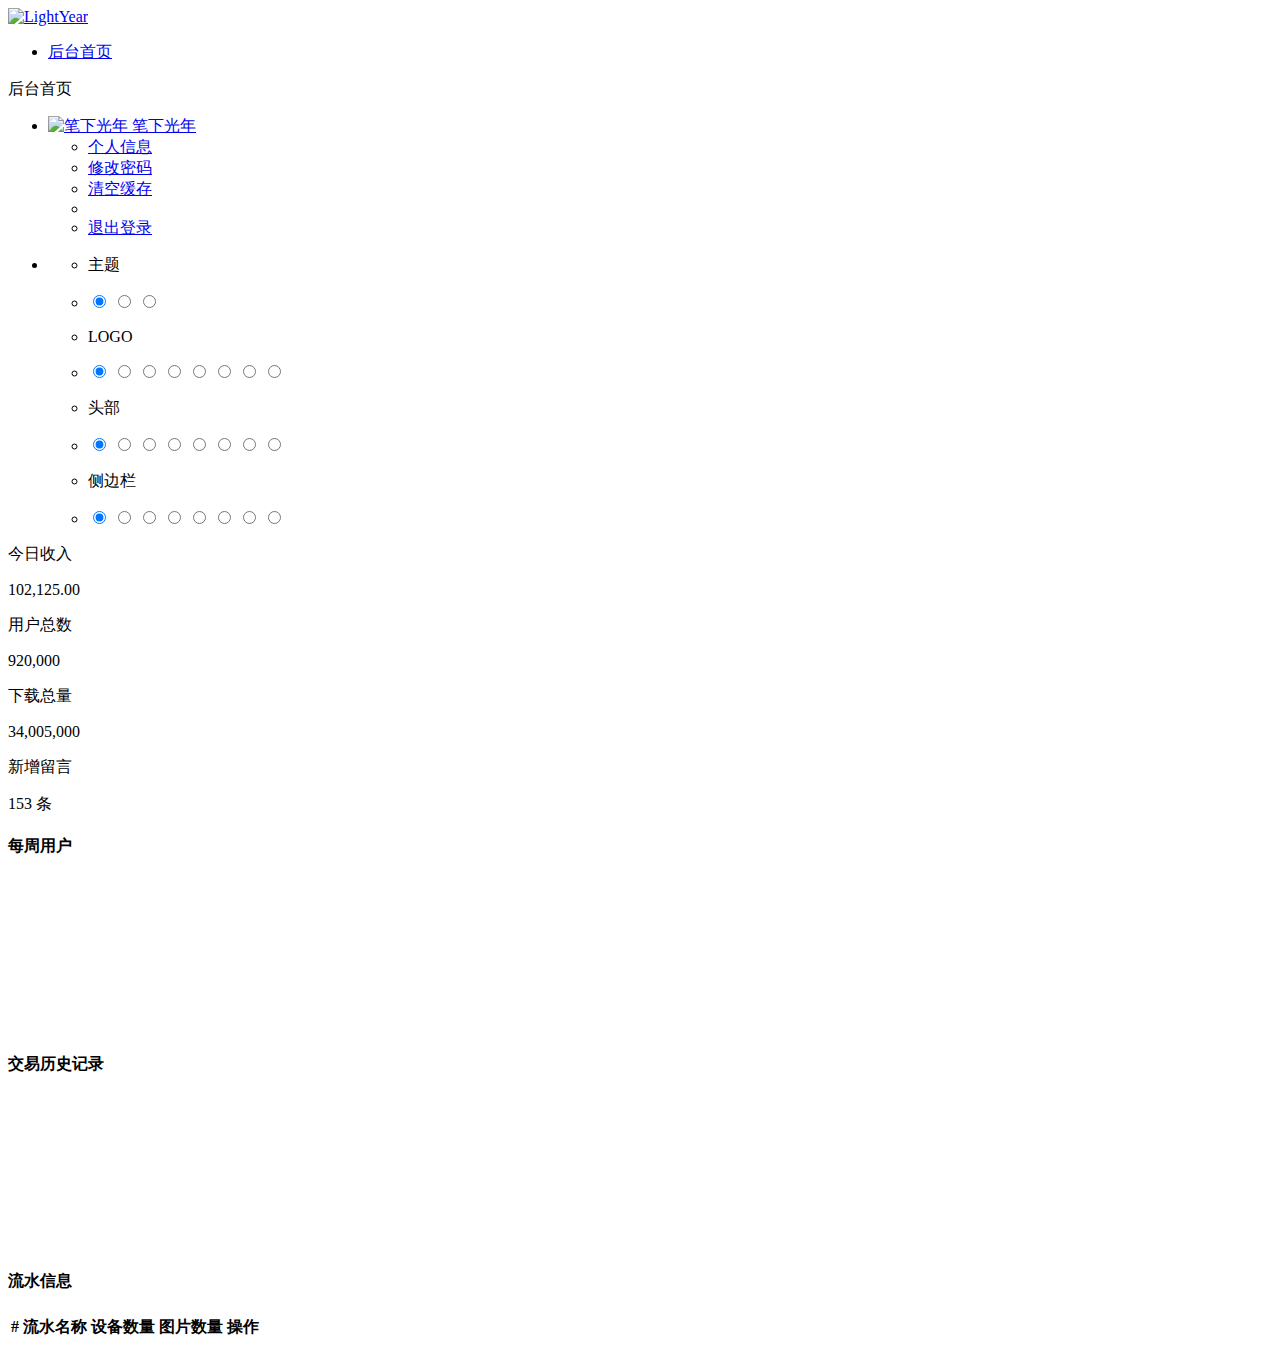
==== src/main/resources/templates/index.html @ 6f75f332 "首次提交" ====
<!DOCTYPE html>
<html lang="zh">
<head>
<meta charset="utf-8">
<meta name="viewport" content="width=device-width, initial-scale=1, maximum-scale=1, user-scalable=no" />
<title>ESOP后台管理系统</title>
<link rel="icon" href="favicon.ico" type="image/ico">
<link href="css/bootstrap.min.css" rel="stylesheet">
<link href="css/materialdesignicons.min.css" rel="stylesheet">
<link href="css/style.min.css" rel="stylesheet">
</head>
  
<body>
<div class="lyear-layout-web">
  <div class="lyear-layout-container">
    <!--左侧导航-->
    <aside class="lyear-layout-sidebar">
      
      <!-- logo -->
      <div id="logo" class="sidebar-header">
        <a href="index"><img src="images/logo-sidebar.png" title="LightYear" alt="LightYear" /></a>
      </div>
      <div class="lyear-layout-sidebar-scroll"> 
        
        <nav class="sidebar-main">
          <ul class="nav nav-drawer">
            <li class="nav-item active"> <a href="index"><i class="mdi mdi-home"></i> 后台首页</a> </li>
          </ul>
        </nav>
      </div>
      
    </aside>
    <!--End 左侧导航-->
    
    <!--头部信息-->
    <header class="lyear-layout-header">
      
      <nav class="navbar navbar-default">
        <div class="topbar">
          
          <div class="topbar-left">
            <div class="lyear-aside-toggler">
              <span class="lyear-toggler-bar"></span>
              <span class="lyear-toggler-bar"></span>
              <span class="lyear-toggler-bar"></span>
            </div>
            <span class="navbar-page-title"> 后台首页 </span>
          </div>
          
          <ul class="topbar-right">
            <li class="dropdown dropdown-profile">
              <a href="javascript:void(0)" data-toggle="dropdown">
                <img class="img-avatar img-avatar-48 m-r-10" src="images/users/avatar.jpg" alt="笔下光年" />
                <span>笔下光年 <span class="caret"></span></span>
              </a>
              <ul class="dropdown-menu dropdown-menu-right">
                <li> <a href="lyear_pages_profile.html"><i class="mdi mdi-account"></i> 个人信息</a> </li>
                <li> <a href="lyear_pages_edit_pwd.html"><i class="mdi mdi-lock-outline"></i> 修改密码</a> </li>
                <li> <a href="javascript:void(0)"><i class="mdi mdi-delete"></i> 清空缓存</a></li>
                <li class="divider"></li>
                <li> <a href="lyear_pages_login.html"><i class="mdi mdi-logout-variant"></i> 退出登录</a> </li>
              </ul>
            </li>
            <!--切换主题配色-->
		    <li class="dropdown dropdown-skin">
			  <span data-toggle="dropdown" class="icon-palette"><i class="mdi mdi-palette"></i></span>
			  <ul class="dropdown-menu dropdown-menu-right" data-stopPropagation="true">
                <li class="drop-title"><p>主题</p></li>
                <li class="drop-skin-li clearfix">
                  <span class="inverse">
                    <input type="radio" name="site_theme" value="default" id="site_theme_1" checked>
                    <label for="site_theme_1"></label>
                  </span>
                  <span>
                    <input type="radio" name="site_theme" value="dark" id="site_theme_2">
                    <label for="site_theme_2"></label>
                  </span>
                  <span>
                    <input type="radio" name="site_theme" value="translucent" id="site_theme_3">
                    <label for="site_theme_3"></label>
                  </span>
                </li>
			    <li class="drop-title"><p>LOGO</p></li>
				<li class="drop-skin-li clearfix">
                  <span class="inverse">
                    <input type="radio" name="logo_bg" value="default" id="logo_bg_1" checked>
                    <label for="logo_bg_1"></label>
                  </span>
                  <span>
                    <input type="radio" name="logo_bg" value="color_2" id="logo_bg_2">
                    <label for="logo_bg_2"></label>
                  </span>
                  <span>
                    <input type="radio" name="logo_bg" value="color_3" id="logo_bg_3">
                    <label for="logo_bg_3"></label>
                  </span>
                  <span>
                    <input type="radio" name="logo_bg" value="color_4" id="logo_bg_4">
                    <label for="logo_bg_4"></label>
                  </span>
                  <span>
                    <input type="radio" name="logo_bg" value="color_5" id="logo_bg_5">
                    <label for="logo_bg_5"></label>
                  </span>
                  <span>
                    <input type="radio" name="logo_bg" value="color_6" id="logo_bg_6">
                    <label for="logo_bg_6"></label>
                  </span>
                  <span>
                    <input type="radio" name="logo_bg" value="color_7" id="logo_bg_7">
                    <label for="logo_bg_7"></label>
                  </span>
                  <span>
                    <input type="radio" name="logo_bg" value="color_8" id="logo_bg_8">
                    <label for="logo_bg_8"></label>
                  </span>
				</li>
				<li class="drop-title"><p>头部</p></li>
				<li class="drop-skin-li clearfix">
                  <span class="inverse">
                    <input type="radio" name="header_bg" value="default" id="header_bg_1" checked>
                    <label for="header_bg_1"></label>                      
                  </span>                                                    
                  <span>                                                     
                    <input type="radio" name="header_bg" value="color_2" id="header_bg_2">
                    <label for="header_bg_2"></label>                      
                  </span>                                                    
                  <span>                                                     
                    <input type="radio" name="header_bg" value="color_3" id="header_bg_3">
                    <label for="header_bg_3"></label>
                  </span>
                  <span>
                    <input type="radio" name="header_bg" value="color_4" id="header_bg_4">
                    <label for="header_bg_4"></label>                      
                  </span>                                                    
                  <span>                                                     
                    <input type="radio" name="header_bg" value="color_5" id="header_bg_5">
                    <label for="header_bg_5"></label>                      
                  </span>                                                    
                  <span>                                                     
                    <input type="radio" name="header_bg" value="color_6" id="header_bg_6">
                    <label for="header_bg_6"></label>                      
                  </span>                                                    
                  <span>                                                     
                    <input type="radio" name="header_bg" value="color_7" id="header_bg_7">
                    <label for="header_bg_7"></label>
                  </span>
                  <span>
                    <input type="radio" name="header_bg" value="color_8" id="header_bg_8">
                    <label for="header_bg_8"></label>
                  </span>
				</li>
				<li class="drop-title"><p>侧边栏</p></li>
				<li class="drop-skin-li clearfix">
                  <span class="inverse">
                    <input type="radio" name="sidebar_bg" value="default" id="sidebar_bg_1" checked>
                    <label for="sidebar_bg_1"></label>
                  </span>
                  <span>
                    <input type="radio" name="sidebar_bg" value="color_2" id="sidebar_bg_2">
                    <label for="sidebar_bg_2"></label>
                  </span>
                  <span>
                    <input type="radio" name="sidebar_bg" value="color_3" id="sidebar_bg_3">
                    <label for="sidebar_bg_3"></label>
                  </span>
                  <span>
                    <input type="radio" name="sidebar_bg" value="color_4" id="sidebar_bg_4">
                    <label for="sidebar_bg_4"></label>
                  </span>
                  <span>
                    <input type="radio" name="sidebar_bg" value="color_5" id="sidebar_bg_5">
                    <label for="sidebar_bg_5"></label>
                  </span>
                  <span>
                    <input type="radio" name="sidebar_bg" value="color_6" id="sidebar_bg_6">
                    <label for="sidebar_bg_6"></label>
                  </span>
                  <span>
                    <input type="radio" name="sidebar_bg" value="color_7" id="sidebar_bg_7">
                    <label for="sidebar_bg_7"></label>
                  </span>
                  <span>
                    <input type="radio" name="sidebar_bg" value="color_8" id="sidebar_bg_8">
                    <label for="sidebar_bg_8"></label>
                  </span>
				</li>
			  </ul>
			</li>
            <!--切换主题配色-->
          </ul>
          
        </div>
      </nav>
      
    </header>
    <!--End 头部信息-->
    
    <!--页面主要内容-->
    <main class="lyear-layout-content">

      <div class="container-fluid">
        
        <div class="row">
          <div class="col-sm-6 col-lg-3">
            <div class="card bg-primary">
              <div class="card-body clearfix">
                <div class="pull-right">
                  <p class="h6 text-white m-t-0">今日收入</p>
                  <p class="h3 text-white m-b-0 fa-1-5x">102,125.00</p>
                </div>
                <div class="pull-left"> <span class="img-avatar img-avatar-48 bg-translucent"><i class="mdi mdi-currency-cny fa-1-5x"></i></span> </div>
              </div>
            </div>
          </div>
          
          <div class="col-sm-6 col-lg-3">
            <div class="card bg-danger">
              <div class="card-body clearfix">
                <div class="pull-right">
                  <p class="h6 text-white m-t-0">用户总数</p>
                  <p class="h3 text-white m-b-0 fa-1-5x">920,000</p>
                </div>
                <div class="pull-left"> <span class="img-avatar img-avatar-48 bg-translucent"><i class="mdi mdi-account fa-1-5x"></i></span> </div>
              </div>
            </div>
          </div>
          
          <div class="col-sm-6 col-lg-3">
            <div class="card bg-success">
              <div class="card-body clearfix">
                <div class="pull-right">
                  <p class="h6 text-white m-t-0">下载总量</p>
                  <p class="h3 text-white m-b-0 fa-1-5x">34,005,000</p>
                </div>
                <div class="pull-left"> <span class="img-avatar img-avatar-48 bg-translucent"><i class="mdi mdi-arrow-down-bold fa-1-5x"></i></span> </div>
              </div>
            </div>
          </div>
          
          <div class="col-sm-6 col-lg-3">
            <div class="card bg-purple">
              <div class="card-body clearfix">
                <div class="pull-right">
                  <p class="h6 text-white m-t-0">新增留言</p>
                  <p class="h3 text-white m-b-0 fa-1-5x">153 条</p>
                </div>
                <div class="pull-left"> <span class="img-avatar img-avatar-48 bg-translucent"><i class="mdi mdi-comment-outline fa-1-5x"></i></span> </div>
              </div>
            </div>
          </div>
        </div>
        
        <div class="row">
          
          <div class="col-lg-6"> 
            <div class="card">
              <div class="card-header">
                <h4>每周用户</h4>
              </div>
              <div class="card-body">
                <canvas class="js-chartjs-bars"></canvas>
              </div>
            </div>
          </div>
          
          <div class="col-lg-6"> 
            <div class="card">
              <div class="card-header">
                <h4>交易历史记录</h4>
              </div>
              <div class="card-body">
                <canvas class="js-chartjs-lines"></canvas>
              </div>
            </div>
          </div>
           
        </div>
        
        <div class="row">
          
          <div class="col-lg-12">
            <div class="card">
              <div class="card-header">
                <h4>流水信息</h4>
              </div>
              <div class="card-body">
                <div class="table-responsive">
                  <table class="table table-hover">
                    <thead>
                      <tr>
                        <th>#</th>
                        <th>流水名称</th>
                        <th>设备数量</th>
                        <th>图片数量</th>
                        <th>操作</th>
                      </tr>
                    </thead>
                    <tbody id="flowData">
<!--                      <tr>-->
<!--                        <td>1</td>-->
<!--                        <td>设计新主题</td>-->
<!--                        <td>10/02/2019</td>-->
<!--                        <td>12/05/2019</td>-->
<!--                        <td><span class="label label-warning">待定</span></td>-->
<!--                      </tr>-->
                    </tbody>
                  </table>
                </div>
              </div>
            </div>
          </div>
          
        </div>
        
      </div>
      
    </main>
    <!--End 页面主要内容-->
  </div>
</div>

<script type="text/javascript" src="js/jquery.min.js"></script>
<script type="text/javascript" src="js/bootstrap.min.js"></script>
<script type="text/javascript" src="js/perfect-scrollbar.min.js"></script>
<script type="text/javascript" src="js/main.min.js"></script>

<!--图表插件-->
<script type="text/javascript" src="js/Chart.js"></script>
<script type="text/javascript">
$(document).ready(function(e) {
    var $dashChartBarsCnt  = jQuery( '.js-chartjs-bars' )[0].getContext( '2d' ),
        $dashChartLinesCnt = jQuery( '.js-chartjs-lines' )[0].getContext( '2d' );
    
    var $dashChartBarsData = {
		labels: ['周一', '周二', '周三', '周四', '周五', '周六', '周日'],
		datasets: [
			{
				label: '注册用户',
                borderWidth: 1,
                borderColor: 'rgba(0,0,0,0)',
				backgroundColor: 'rgba(51,202,185,0.5)',
                hoverBackgroundColor: "rgba(51,202,185,0.7)",
                hoverBorderColor: "rgba(0,0,0,0)",
				data: [2500, 1500, 1200, 3200, 4800, 3500, 1500]
			}
		]
	};
    var $dashChartLinesData = {
		labels: ['2003', '2004', '2005', '2006', '2007', '2008', '2009', '2010', '2011', '2012', '2013', '2014'],
		datasets: [
			{
				label: '交易资金',
				data: [20, 25, 40, 30, 45, 40, 55, 40, 48, 40, 42, 50],
				borderColor: '#358ed7',
				backgroundColor: 'rgba(53, 142, 215, 0.175)',
                borderWidth: 1,
                fill: false,
                lineTension: 0.5
			}
		]
	};
    
    new Chart($dashChartBarsCnt, {
        type: 'bar',
        data: $dashChartBarsData
    });
    
    var myLineChart = new Chart($dashChartLinesCnt, {
        type: 'line',
        data: $dashChartLinesData,
    });
});
</script>

<script type="text/javascript">
  $(document).ready(function(){

  });

  $.ajax({
    url: '/upload/all',
    contentType : "application/json",
    dataType: 'json',
    type: 'get',
    success:function(result){
      if (result.code ==0 ) {
        $.each(result.data,function (i,flow) {
          let imgNumber =0;
          $.each(flow.childrenFolderList,function (j,img){
              //累计每条流水线上共有多少张图片
            imgNumber+=img.imgList.length;
          });
          console.log(flow.originName+"一共有："+imgNumber+"张图片");
          let tr ="<tr>\n" +
                  "<td>"+flow.id+"</td>\n" +
                  "<td>"+flow.originName+"</td>\n" +
                  "<td>"+flow.childrenFolderList.length+"</td>\n" +
                  "<td>"+imgNumber+"</td>\n" +
                  "<td><button class='btn btn-xs btn-primary' onclick='test("+flow.id+")'>详情</button></td>\n" +
                  "</tr>";
          $("#flowData").append(tr);
        });
      } else {
        alert("数据请求失败");
      }
    }
  });
  function test(id) {
        location.href = "image?id="+id;
  }
</script>
</body>
</html>
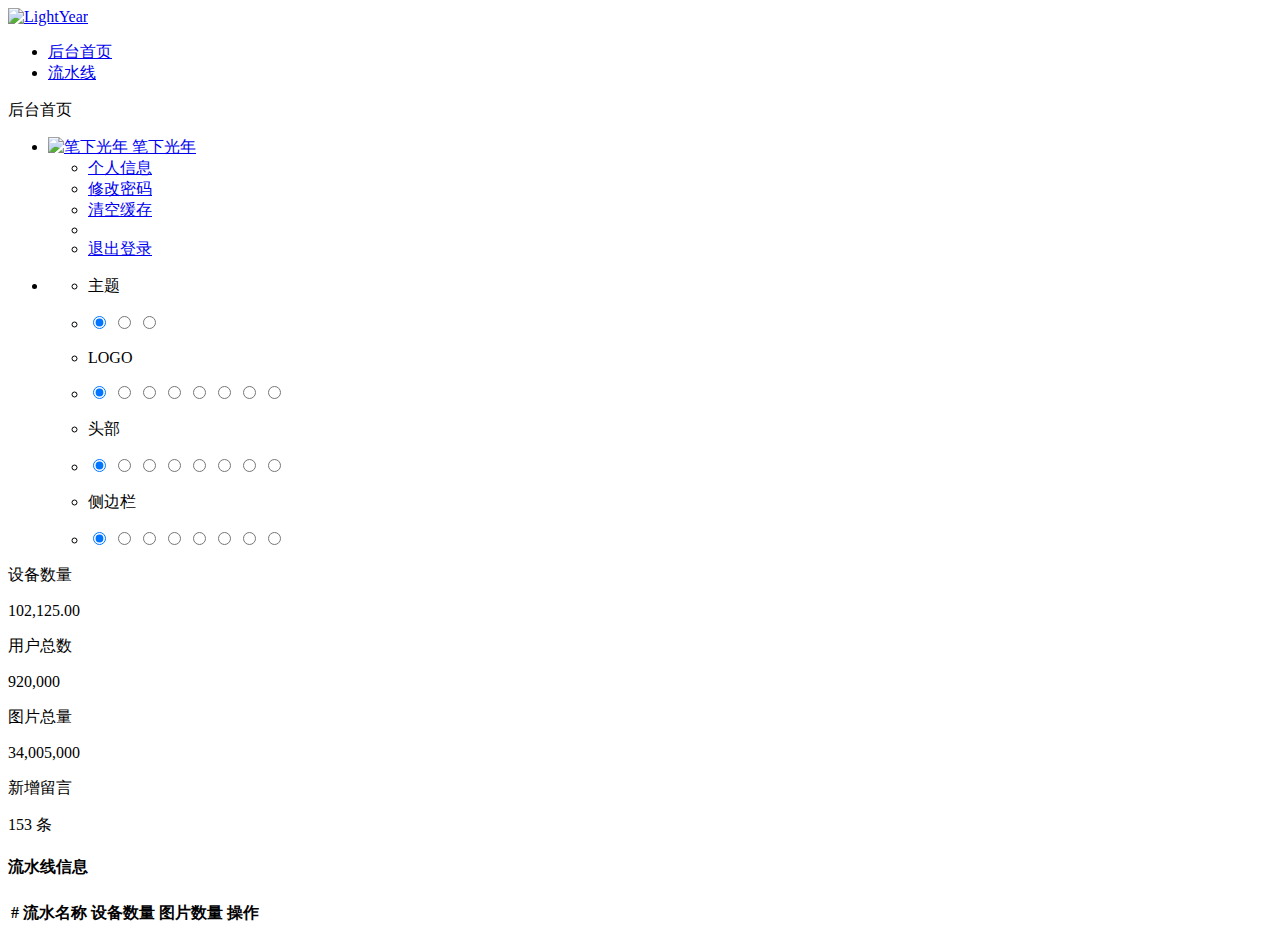
==== commit c42b5588: "完成项目" ====
--- a/src/main/resources/templates/index.html
+++ b/src/main/resources/templates/index.html
@@ -25,6 +25,8 @@
         <nav class="sidebar-main">
           <ul class="nav nav-drawer">
             <li class="nav-item active"> <a href="index"><i class="mdi mdi-home"></i> 后台首页</a> </li>
+            <li class="nav-item active"> <a href="flow"><i class="mdi mdi-home"></i> 流水线</a> </li>
+          </ul>
           </ul>
         </nav>
       </div>
@@ -206,7 +208,7 @@
             <div class="card bg-primary">
               <div class="card-body clearfix">
                 <div class="pull-right">
-                  <p class="h6 text-white m-t-0">今日收入</p>
+                  <p class="h6 text-white m-t-0">设备数量</p>
                   <p class="h3 text-white m-b-0 fa-1-5x">102,125.00</p>
                 </div>
                 <div class="pull-left"> <span class="img-avatar img-avatar-48 bg-translucent"><i class="mdi mdi-currency-cny fa-1-5x"></i></span> </div>
@@ -230,7 +232,7 @@
             <div class="card bg-success">
               <div class="card-body clearfix">
                 <div class="pull-right">
-                  <p class="h6 text-white m-t-0">下载总量</p>
+                  <p class="h6 text-white m-t-0">图片总量</p>
                   <p class="h3 text-white m-b-0 fa-1-5x">34,005,000</p>
                 </div>
                 <div class="pull-left"> <span class="img-avatar img-avatar-48 bg-translucent"><i class="mdi mdi-arrow-down-bold fa-1-5x"></i></span> </div>
@@ -250,39 +252,13 @@
             </div>
           </div>
         </div>
-        
-        <div class="row">
-          
-          <div class="col-lg-6"> 
-            <div class="card">
-              <div class="card-header">
-                <h4>每周用户</h4>
-              </div>
-              <div class="card-body">
-                <canvas class="js-chartjs-bars"></canvas>
-              </div>
-            </div>
-          </div>
-          
-          <div class="col-lg-6"> 
-            <div class="card">
-              <div class="card-header">
-                <h4>交易历史记录</h4>
-              </div>
-              <div class="card-body">
-                <canvas class="js-chartjs-lines"></canvas>
-              </div>
-            </div>
-          </div>
-           
-        </div>
-        
+
         <div class="row">
           
           <div class="col-lg-12">
             <div class="card">
               <div class="card-header">
-                <h4>流水信息</h4>
+                <h4>流水线信息</h4>
               </div>
               <div class="card-body">
                 <div class="table-responsive">
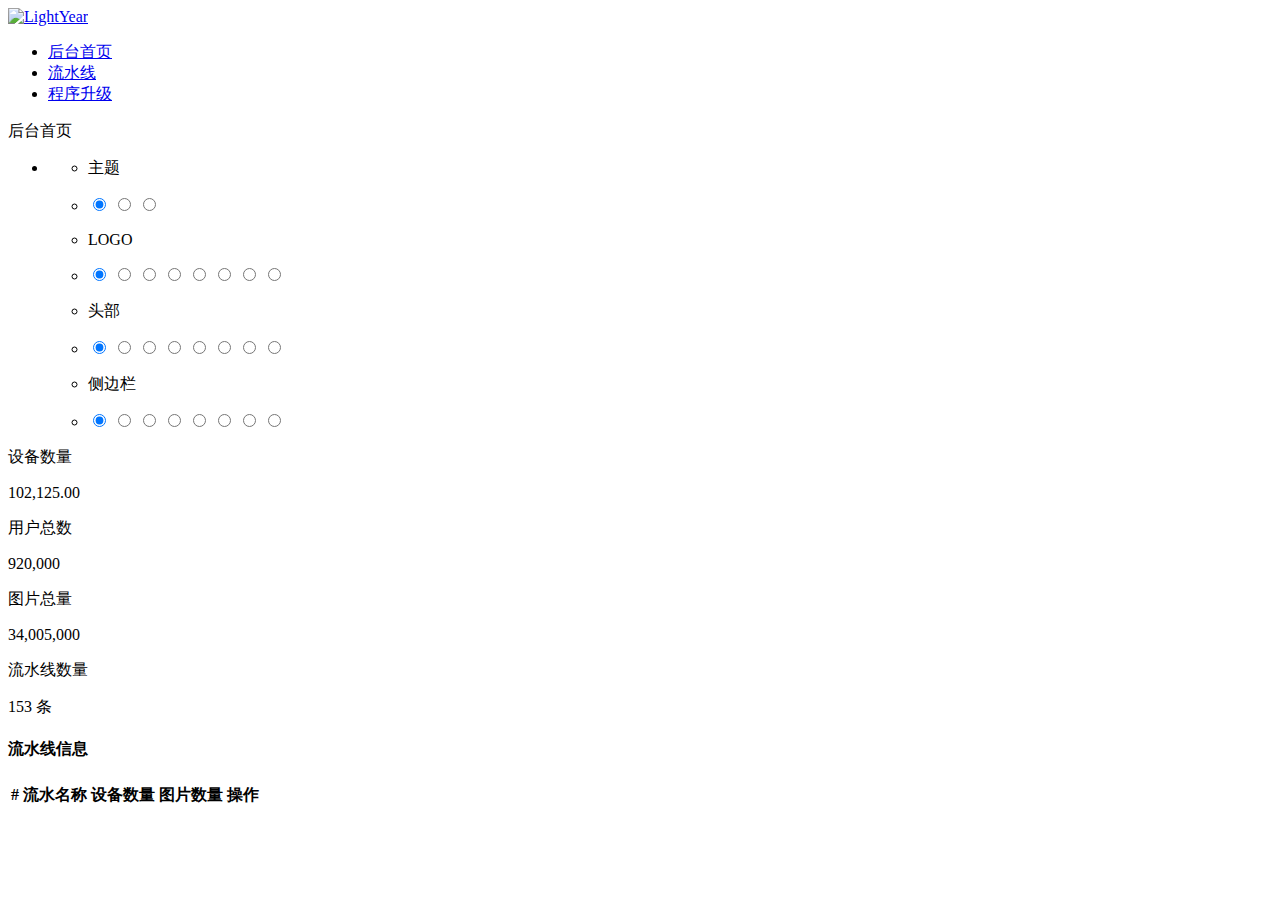
==== commit c3309faf: "完成" ====
--- a/src/main/resources/templates/index.html
+++ b/src/main/resources/templates/index.html
@@ -26,6 +26,7 @@
           <ul class="nav nav-drawer">
             <li class="nav-item active"> <a href="index"><i class="mdi mdi-home"></i> 后台首页</a> </li>
             <li class="nav-item active"> <a href="flow"><i class="mdi mdi-home"></i> 流水线</a> </li>
+            <li class="nav-item active"> <a href="updateFile"><i class="mdi mdi-home"></i> 程序升级</a> </li>
           </ul>
           </ul>
         </nav>
@@ -50,19 +51,7 @@
           </div>
           
           <ul class="topbar-right">
-            <li class="dropdown dropdown-profile">
-              <a href="javascript:void(0)" data-toggle="dropdown">
-                <img class="img-avatar img-avatar-48 m-r-10" src="images/users/avatar.jpg" alt="笔下光年" />
-                <span>笔下光年 <span class="caret"></span></span>
-              </a>
-              <ul class="dropdown-menu dropdown-menu-right">
-                <li> <a href="lyear_pages_profile.html"><i class="mdi mdi-account"></i> 个人信息</a> </li>
-                <li> <a href="lyear_pages_edit_pwd.html"><i class="mdi mdi-lock-outline"></i> 修改密码</a> </li>
-                <li> <a href="javascript:void(0)"><i class="mdi mdi-delete"></i> 清空缓存</a></li>
-                <li class="divider"></li>
-                <li> <a href="lyear_pages_login.html"><i class="mdi mdi-logout-variant"></i> 退出登录</a> </li>
-              </ul>
-            </li>
+
             <!--切换主题配色-->
 		    <li class="dropdown dropdown-skin">
 			  <span data-toggle="dropdown" class="icon-palette"><i class="mdi mdi-palette"></i></span>
@@ -209,7 +198,7 @@
               <div class="card-body clearfix">
                 <div class="pull-right">
                   <p class="h6 text-white m-t-0">设备数量</p>
-                  <p class="h3 text-white m-b-0 fa-1-5x">102,125.00</p>
+                  <p id="deviceNum" class="h3 text-white m-b-0 fa-1-5x">102,125.00</p>
                 </div>
                 <div class="pull-left"> <span class="img-avatar img-avatar-48 bg-translucent"><i class="mdi mdi-currency-cny fa-1-5x"></i></span> </div>
               </div>
@@ -221,7 +210,7 @@
               <div class="card-body clearfix">
                 <div class="pull-right">
                   <p class="h6 text-white m-t-0">用户总数</p>
-                  <p class="h3 text-white m-b-0 fa-1-5x">920,000</p>
+                  <p id="userNum" class="h3 text-white m-b-0 fa-1-5x">920,000</p>
                 </div>
                 <div class="pull-left"> <span class="img-avatar img-avatar-48 bg-translucent"><i class="mdi mdi-account fa-1-5x"></i></span> </div>
               </div>
@@ -233,7 +222,7 @@
               <div class="card-body clearfix">
                 <div class="pull-right">
                   <p class="h6 text-white m-t-0">图片总量</p>
-                  <p class="h3 text-white m-b-0 fa-1-5x">34,005,000</p>
+                  <p id="imgNum" class="h3 text-white m-b-0 fa-1-5x">34,005,000</p>
                 </div>
                 <div class="pull-left"> <span class="img-avatar img-avatar-48 bg-translucent"><i class="mdi mdi-arrow-down-bold fa-1-5x"></i></span> </div>
               </div>
@@ -244,8 +233,8 @@
             <div class="card bg-purple">
               <div class="card-body clearfix">
                 <div class="pull-right">
-                  <p class="h6 text-white m-t-0">新增留言</p>
-                  <p class="h3 text-white m-b-0 fa-1-5x">153 条</p>
+                  <p class="h6 text-white m-t-0">流水线数量</p>
+                  <p id="flowNum" class="h3 text-white m-b-0 fa-1-5x">153 条</p>
                 </div>
                 <div class="pull-left"> <span class="img-avatar img-avatar-48 bg-translucent"><i class="mdi mdi-comment-outline fa-1-5x"></i></span> </div>
               </div>
@@ -303,88 +292,67 @@
 
 <!--图表插件-->
 <script type="text/javascript" src="js/Chart.js"></script>
-<script type="text/javascript">
-$(document).ready(function(e) {
-    var $dashChartBarsCnt  = jQuery( '.js-chartjs-bars' )[0].getContext( '2d' ),
-        $dashChartLinesCnt = jQuery( '.js-chartjs-lines' )[0].getContext( '2d' );
-    
-    var $dashChartBarsData = {
-		labels: ['周一', '周二', '周三', '周四', '周五', '周六', '周日'],
-		datasets: [
-			{
-				label: '注册用户',
-                borderWidth: 1,
-                borderColor: 'rgba(0,0,0,0)',
-				backgroundColor: 'rgba(51,202,185,0.5)',
-                hoverBackgroundColor: "rgba(51,202,185,0.7)",
-                hoverBorderColor: "rgba(0,0,0,0)",
-				data: [2500, 1500, 1200, 3200, 4800, 3500, 1500]
-			}
-		]
-	};
-    var $dashChartLinesData = {
-		labels: ['2003', '2004', '2005', '2006', '2007', '2008', '2009', '2010', '2011', '2012', '2013', '2014'],
-		datasets: [
-			{
-				label: '交易资金',
-				data: [20, 25, 40, 30, 45, 40, 55, 40, 48, 40, 42, 50],
-				borderColor: '#358ed7',
-				backgroundColor: 'rgba(53, 142, 215, 0.175)',
-                borderWidth: 1,
-                fill: false,
-                lineTension: 0.5
-			}
-		]
-	};
-    
-    new Chart($dashChartBarsCnt, {
-        type: 'bar',
-        data: $dashChartBarsData
-    });
-    
-    var myLineChart = new Chart($dashChartLinesCnt, {
-        type: 'line',
-        data: $dashChartLinesData,
-    });
-});
-</script>
 
 <script type="text/javascript">
   $(document).ready(function(){
+    $.ajax({
+      url: '/upload/all',
+      contentType : "application/json",
+      dataType: 'json',
+      type: 'get',
+      success:function(result){
+        if (result.code ==0 ) {
+          $.each(result.data,function (i,flow) {
+            let imgNumber =0;
+            $.each(flow.childrenFolderList,function (j,img){
+              //累计每条流水线上共有多少张图片
+              imgNumber+=img.imgList.length;
+            });
+            console.log(flow.originName+"一共有："+imgNumber+"张图片");
+            let tr ="<tr>\n" +
+                    "<td>"+flow.id+"</td>\n" +
+                    "<td>"+flow.originName+"</td>\n" +
+                    "<td>"+flow.childrenFolderList.length+"</td>\n" +
+                    "<td>"+imgNumber+"</td>\n" +
+                    "<td><button class='btn btn-xs btn-primary' onclick='test("+flow.id+")'>详情</button></td>\n" +
+                    "</tr>";
+            $("#flowData").append(tr);
+          });
+        } else {
+          alert("数据请求失败");
+        }
+      }
+    });
+
+    $.ajax({
+      url: '/index/data',
+      contentType : "application/json",
+      dataType: 'json',
+      type: 'get',
+      success:function(result){
+        if (result.code ==0 ) {
+          console.log(result);
+          $('#deviceNum').text(result.data.deviceNum);
+          $('#userNum').text(result.data.userNum);
+          $('#imgNum').text(result.data.imgNum);
+          $('#flowNum').text(result.data.flowNum);
+        } else {
+          alert("数据请求失败");
+        }
+      }
+    });
 
   });
 
-  $.ajax({
-    url: '/upload/all',
-    contentType : "application/json",
-    dataType: 'json',
-    type: 'get',
-    success:function(result){
-      if (result.code ==0 ) {
-        $.each(result.data,function (i,flow) {
-          let imgNumber =0;
-          $.each(flow.childrenFolderList,function (j,img){
-              //累计每条流水线上共有多少张图片
-            imgNumber+=img.imgList.length;
-          });
-          console.log(flow.originName+"一共有："+imgNumber+"张图片");
-          let tr ="<tr>\n" +
-                  "<td>"+flow.id+"</td>\n" +
-                  "<td>"+flow.originName+"</td>\n" +
-                  "<td>"+flow.childrenFolderList.length+"</td>\n" +
-                  "<td>"+imgNumber+"</td>\n" +
-                  "<td><button class='btn btn-xs btn-primary' onclick='test("+flow.id+")'>详情</button></td>\n" +
-                  "</tr>";
-          $("#flowData").append(tr);
-        });
-      } else {
-        alert("数据请求失败");
-      }
-    }
-  });
+
+
+
+
   function test(id) {
         location.href = "image?id="+id;
   }
+
+
 </script>
 </body>
 </html>